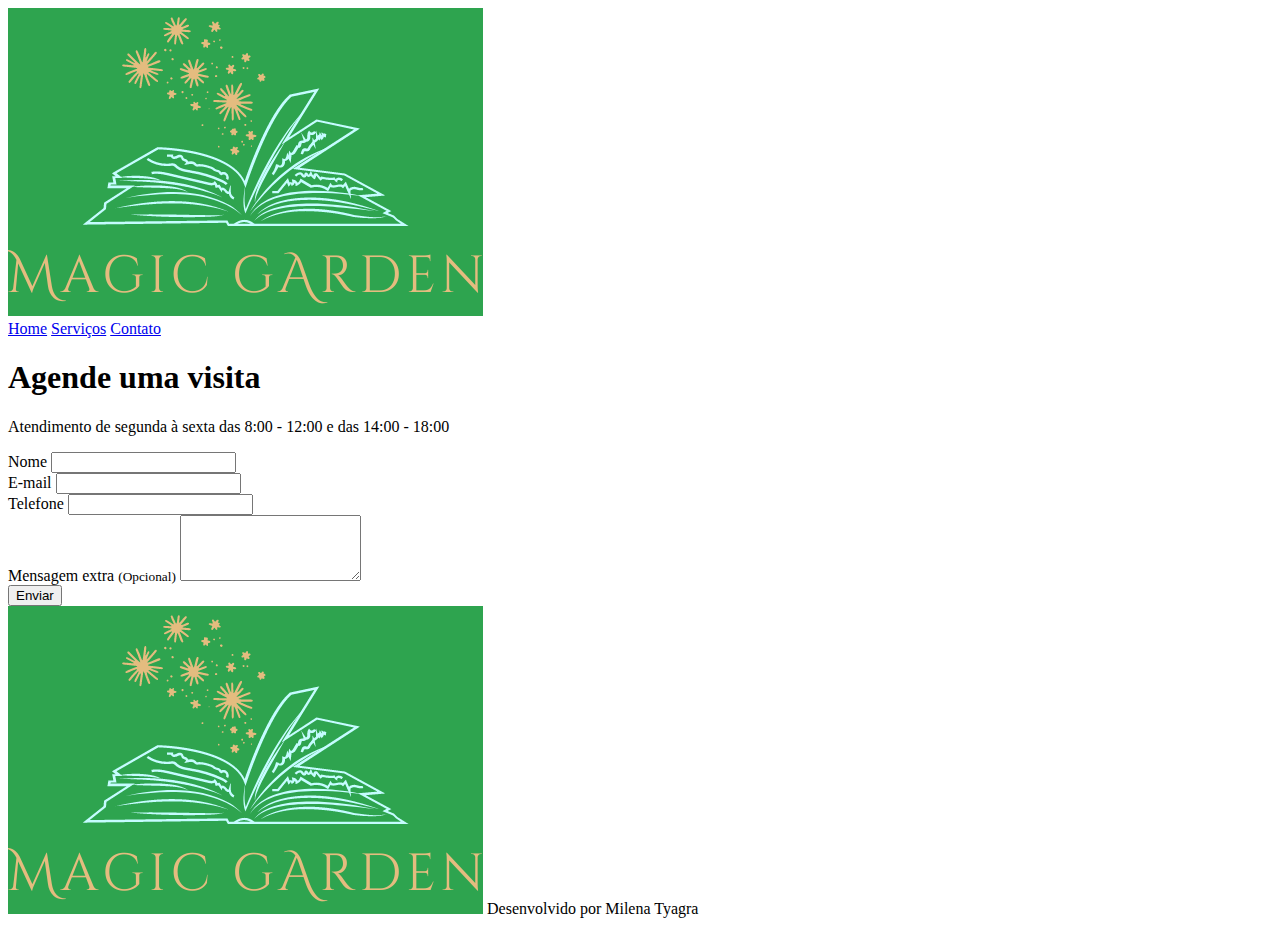
==== pages/contact.html @ bd2166ea "Criação da página de contato" ====
<!DOCTYPE html>
<html lang="en">
  <head>
    <meta charset="UTF-8" />
    <meta http-equiv="X-UA-Compatible" content="IE=edge" />
    <meta
      name="description"
      content="Landing page de Centro de educação infantil"
    />
    <meta
      name="keywords"
      content="cei, centro de educação infantil, ballet, natação, karatê, violino, piano, contraturno"
    />
    <meta name="viewport" content="width=device-width, initial-scale=1.0" />
    <link rel="shortcut icon" href="../fav.png" type="image/x-icon" />
    <link rel="stylesheet" href="../styles/geral.css" />
    <link rel="stylesheet" href="../styles/contact.css" />
    <link rel="stylesheet" href="../styles/responsivity.css" />

    <title>CONTATO</title>
  </head>
  <body>
    <header>
      <div><img src="../img/logo.png" alt="Logo" class="logo" /></div>
      <div>
        <a href="../index.html">Home</a>
        <a href="./services.html">Serviços</a>
        <a href="#">Contato</a>
      </div>
    </header>
    <h1 class="important-title">Agende uma visita</h1>
    <div class="contact">
      <div class="card">
        <p>
          Atendimento de segunda à sexta das 8:00 - 12:00 e das 14:00 - 18:00
        </p>
      </div>
      <div class="card">
        <form>
          <div class="form-group">
            <label class="label" for="name">Nome</label>
            <input
              type="text"
              class="form-control"
              id="name"
              aria-describedby="name"
            />
          </div>
          <div class="form-group">
            <label class="label" for="email">E-mail</label>
            <input
              type="text"
              class="form-control"
              id="email"
              aria-describedby="email"
            />
          </div>
          <div class="form-group">
            <label class="label" for="phone">Telefone</label>
            <input
              type="text"
              class="form-control"
              id="phone"
              aria-describedby="phone"
            />
          </div>
          <div class="form-group">
            <label class="label" for="message">Mensagem extra</label>
            <small id="messageHelp" class="form-text text-muted"
              >(Opcional)</small
            >
            <textarea class="form-control" id="message" rows="4"></textarea>
          </div>

          <button type="submit">Enviar</button>
        </form>
      </div>
    </div>
    <footer>
      <img src="../img/logo.png" alt="Logo" class="logo" />
      Desenvolvido por Milena Tyagra
    </footer>
  </body>
</html>
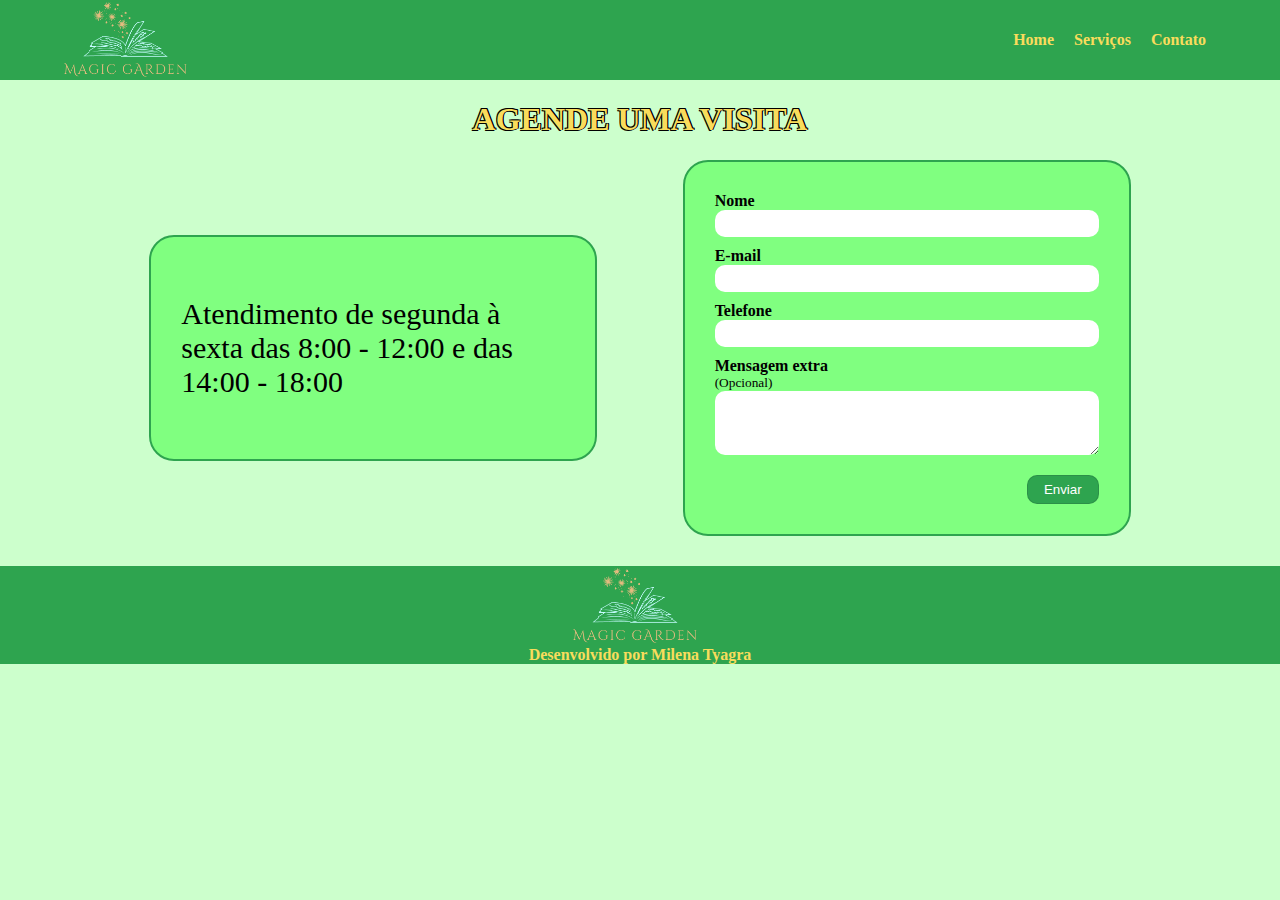
==== commit 6f4e72ae: "Inserindo chamadas de scripts" ====
--- a/pages/contact.html
+++ b/pages/contact.html
@@ -36,13 +36,15 @@
         </p>
       </div>
       <div class="card">
-        <form>
+        <form onsubmit="event.preventDefault()">
           <div class="form-group">
             <label class="label" for="name">Nome</label>
             <input
               type="text"
               class="form-control"
               id="name"
+              onfocus="focusInput(this)"
+              required
               aria-describedby="name"
             />
           </div>
@@ -52,6 +54,8 @@
               type="text"
               class="form-control"
               id="email"
+              onfocus="focusInput(this)"
+              required
               aria-describedby="email"
             />
           </div>
@@ -61,6 +65,8 @@
               type="text"
               class="form-control"
               id="phone"
+              required
+              onfocus="focusInput(this)"
               aria-describedby="phone"
             />
           </div>
@@ -72,7 +78,7 @@
             <textarea class="form-control" id="message" rows="4"></textarea>
           </div>
 
-          <button type="submit">Enviar</button>
+          <button onclick="sendFormToWppNumber()" type="submit">Enviar</button>
         </form>
       </div>
     </div>
@@ -80,5 +86,6 @@
       <img src="../img/logo.png" alt="Logo" class="logo" />
       Desenvolvido por Milena Tyagra
     </footer>
+    <script src="../scripts/contact.js"></script>
   </body>
 </html>
--- a/styles/geral.css
+++ b/styles/geral.css
@@ -0,0 +1,61 @@
+body {
+  margin: 0;
+  padding: 0;
+  overflow-x: hidden;
+  background-color: #ccffcc;
+}
+
+header {
+  display: flex;
+  align-items: center;
+  justify-content: space-between;
+  background-color: #2ea44f;
+  width: 90%;
+  min-height: 70px;
+  padding: 0 5vw;
+}
+
+.menu {
+  position: fixed;
+  right: 200px;
+}
+
+.logo {
+  height: 80px;
+  margin-right: 10px;
+}
+
+header div,
+footer {
+  display: flex;
+  align-items: center;
+  justify-content: center;
+  color: #f9dc5c;
+  font-weight: bold;
+}
+
+header div a {
+  text-decoration: none;
+  padding: 10px;
+  color: #f9dc5c;
+}
+
+a:hover {
+  color: #000;
+}
+
+footer {
+  display: flex;
+  flex-direction: column;
+  justify-content: center;
+  align-items: center;
+  background-color: #2ea44f;
+  width: 100%;
+}
+
+.important-title {
+  text-transform: uppercase;
+  color: #f9dc5c;
+  text-shadow: -1px -1px 0px #000, -1px 1px 0px #000, 1px -1px 0px #000,
+    1px 0px 0px #000;
+}
--- a/styles/contact.css
+++ b/styles/contact.css
@@ -0,0 +1,72 @@
+body {
+  display: flex;
+  flex-direction: column;
+  align-items: center;
+}
+
+.contact {
+  display: flex;
+  justify-content: space-evenly;
+  align-items: center;
+  width: 90vw;
+}
+
+.card {
+  background-color: #80ff80;
+  border-radius: 25px;
+  border: 2px solid #2ea44f;
+  padding: 30px;
+  width: 30vw;
+  margin-bottom: 30px;
+}
+
+.card p {
+  font-size: 30px;
+}
+
+.form-group {
+  display: flex;
+  flex-direction: column;
+  margin-bottom: 10px;
+}
+
+.form-group label {
+  color: #000;
+  font-weight: bold;
+}
+
+.form-group input,
+.form-group textarea {
+  border-radius: 10px;
+  box-shadow: 0 0 0 0;
+  border: 0 none;
+  outline: 0;
+}
+
+.form-group input {
+  height: 25px;
+}
+
+.invalid {
+  border: 2px solid red !important;
+}
+
+textarea:focus,
+input:focus {
+  border: 2px solid #2ea44f;
+}
+
+button {
+  background-color: #2ea44f;
+  border: 1px solid rgba(27, 31, 35, 0.15);
+  border-radius: 10px;
+  color: #fff;
+  cursor: pointer;
+  padding: 6px 16px;
+  float: right;
+  margin-top: 10px;
+}
+
+button:hover {
+  background-color: #2c974b;
+}
--- a/styles/responsivity.css
+++ b/styles/responsivity.css
@@ -0,0 +1,80 @@
+@media (max-width: 450px) {
+  /* home classes */
+  header {
+    flex-direction: column;
+  }
+
+  .history, .video {
+    flex-direction: column-reverse;
+  }
+
+  .find-us {
+    flex-direction: column;
+  }
+
+  .title,
+  .history p,
+  .place, 
+  .youtube-video,
+  .frame {
+    width: 100vw !important;
+  }
+
+  .place, 
+  .youtube-video {
+    height: 200px !important;
+  }
+
+  .place, 
+  .title-frame {
+    margin-left: 20px;
+    width: 80vw !important;
+  }
+
+  .benefits {
+    display: flex;
+    flex-wrap: wrap;
+  }
+}
+
+@media (max-width: 650px) {
+  .contact {
+    flex-direction: column;
+  }
+
+  .card {
+    width: 65vw;
+  }
+}
+
+@media (max-width: 750px) {
+  /* services classes */
+  .services {
+    width: 90vw;
+  }
+
+  .service {
+    width: 30vw;
+    height: 150px;
+  }
+
+  .service img {
+    width: 25vw;
+  }
+
+  .other-services {
+    flex-direction: column;
+  }
+
+  li {
+    width: 80vw;
+    font-size: 20px;
+  }
+
+  ul:last-child {
+    margin-top: -15px;
+  }
+}
+
+
+
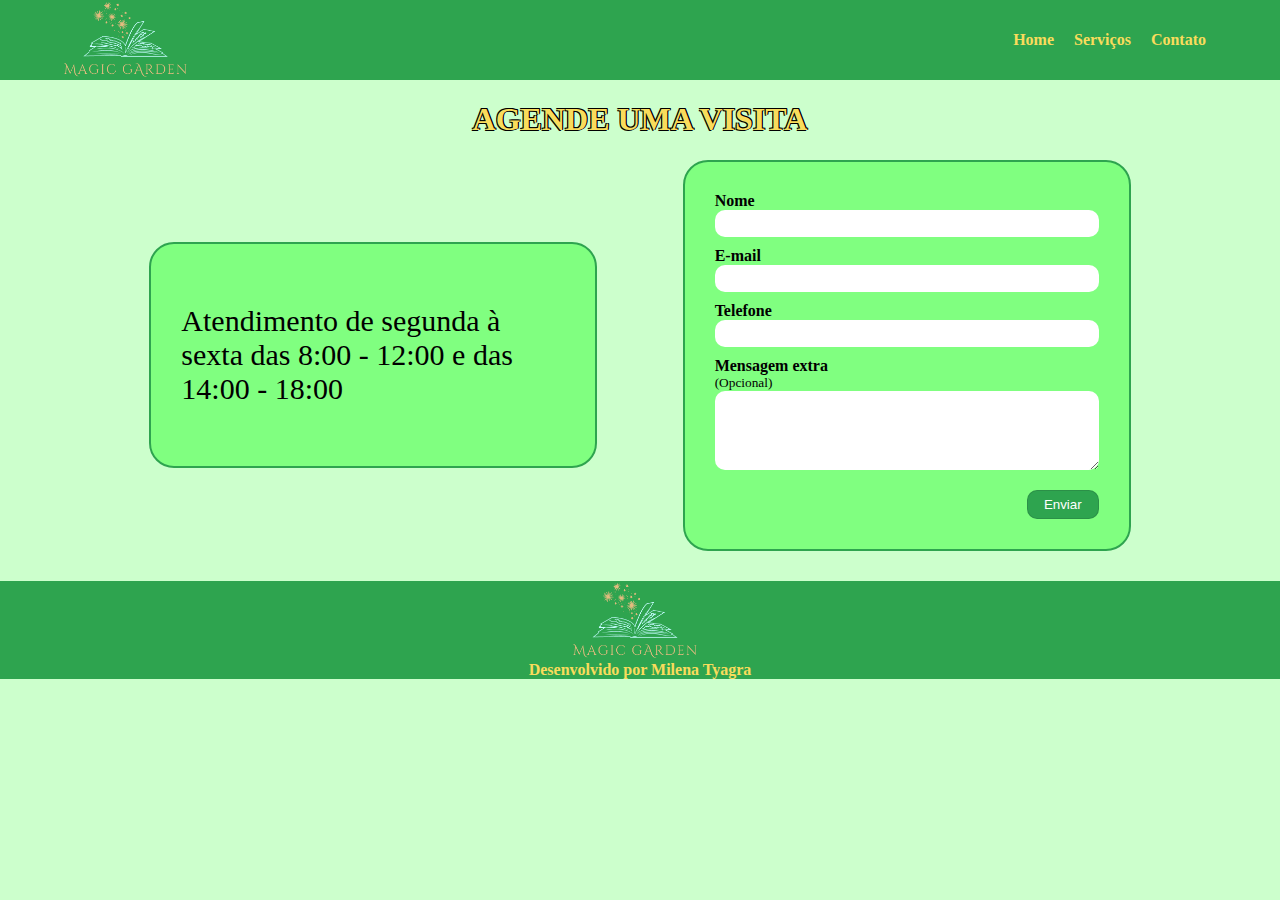
==== commit ec19c2b7: "Aumentando numero de linhas da text area" ====
--- a/pages/contact.html
+++ b/pages/contact.html
@@ -75,7 +75,7 @@
             <small id="messageHelp" class="form-text text-muted"
               >(Opcional)</small
             >
-            <textarea class="form-control" id="message" rows="4"></textarea>
+            <textarea class="form-control" id="message" rows="5"></textarea>
           </div>
 
           <button onclick="sendFormToWppNumber()" type="submit">Enviar</button>
